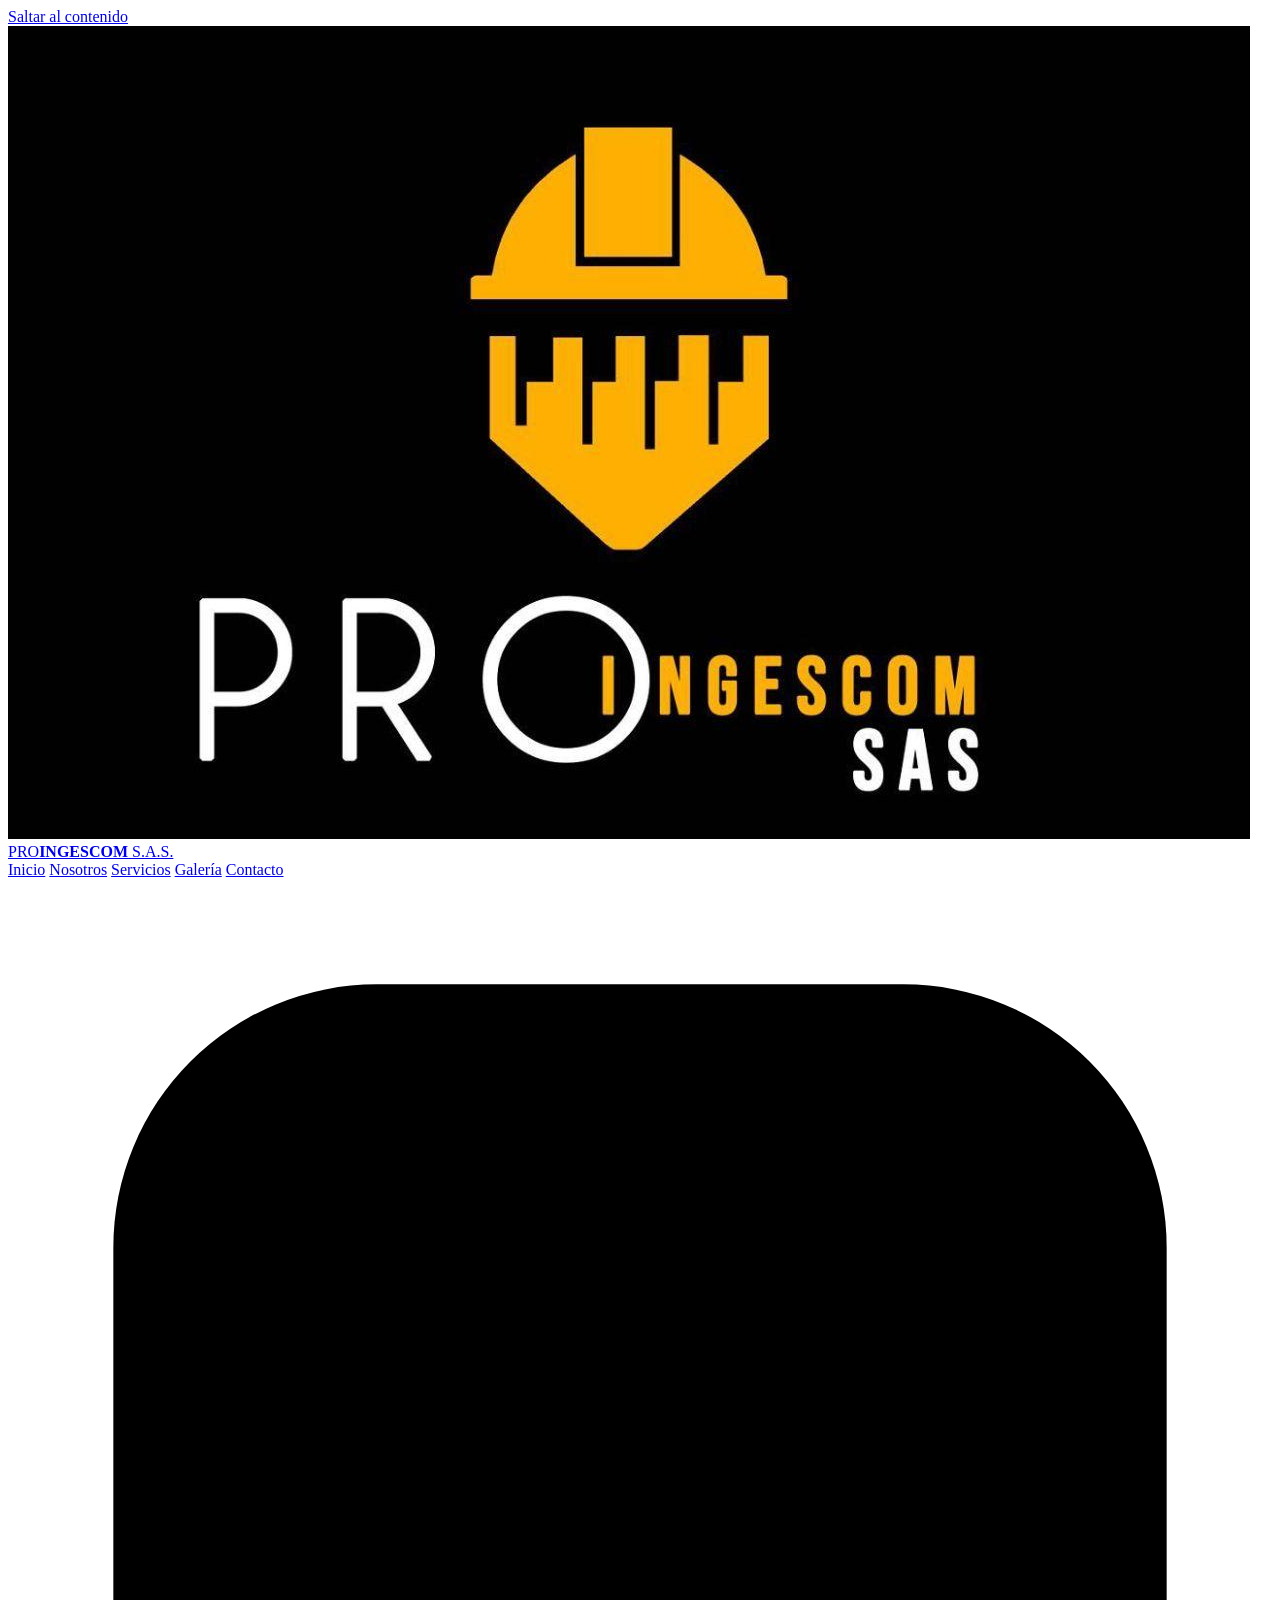
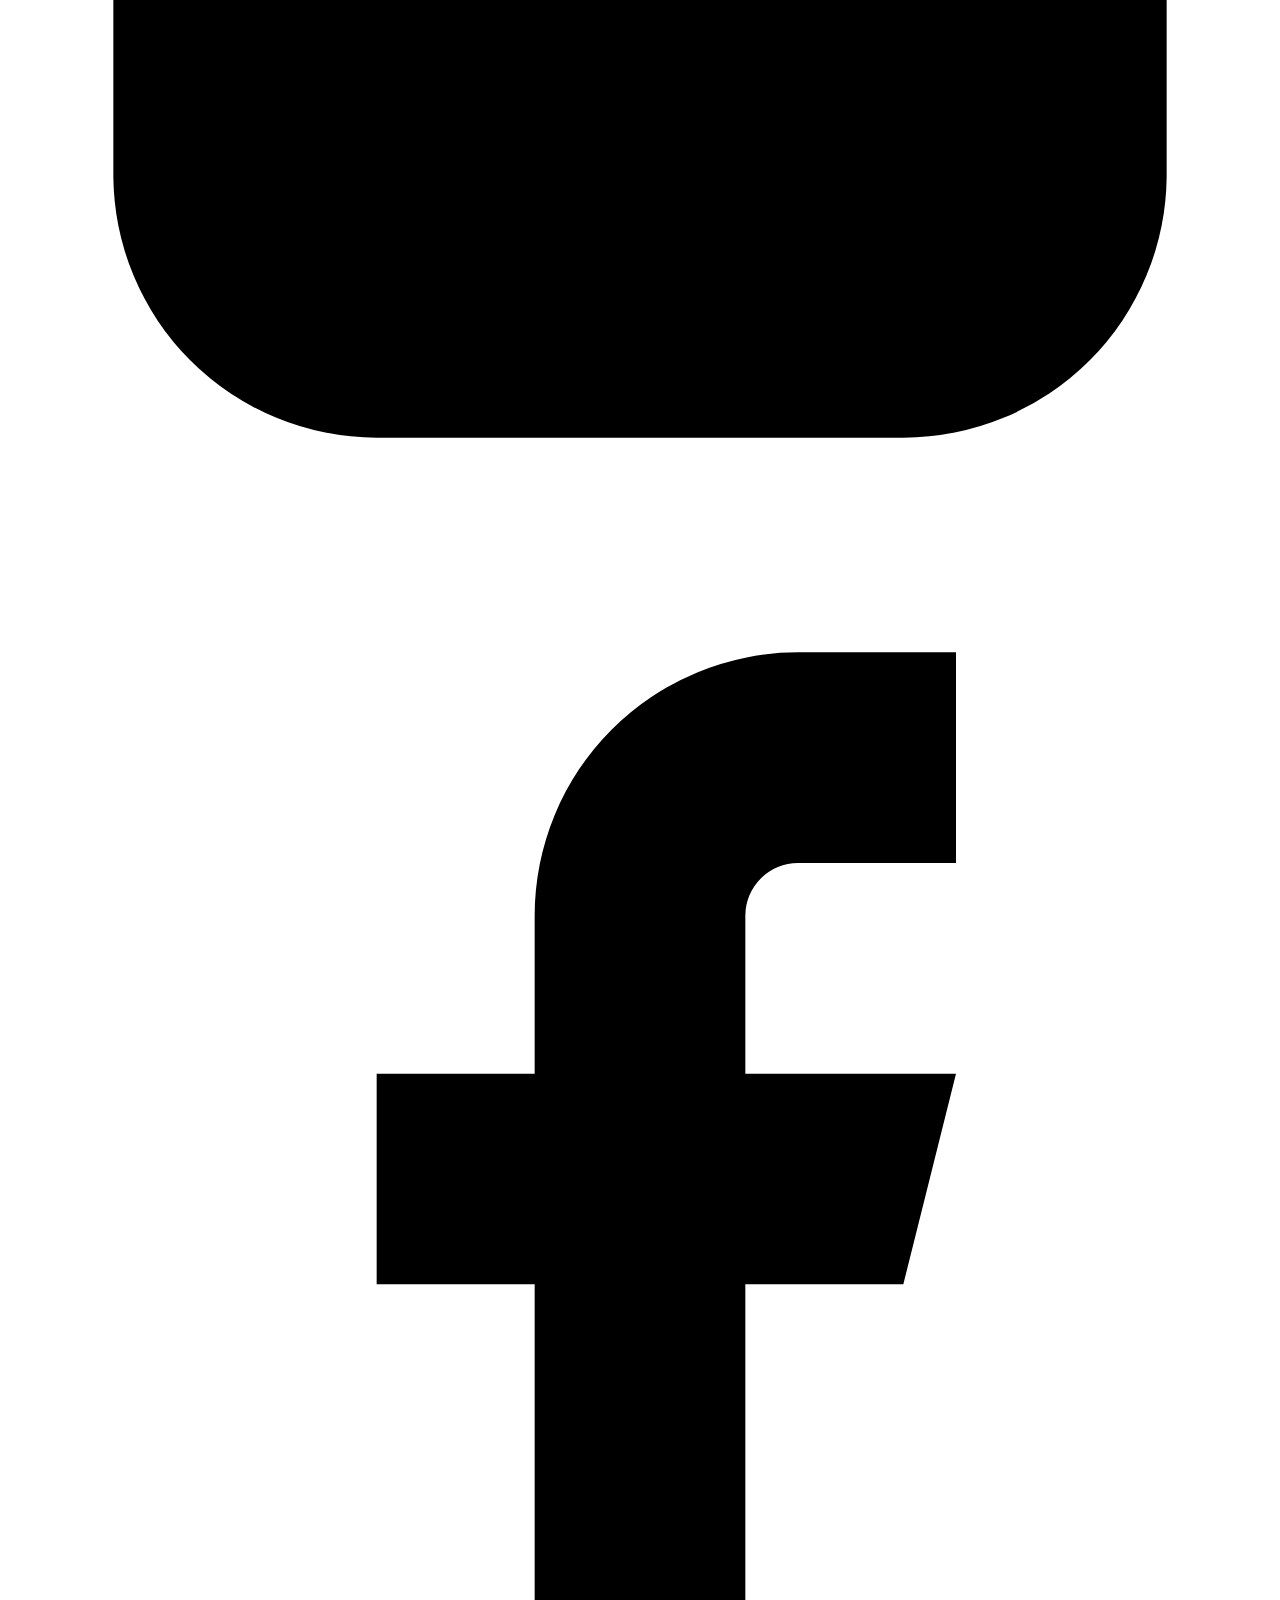
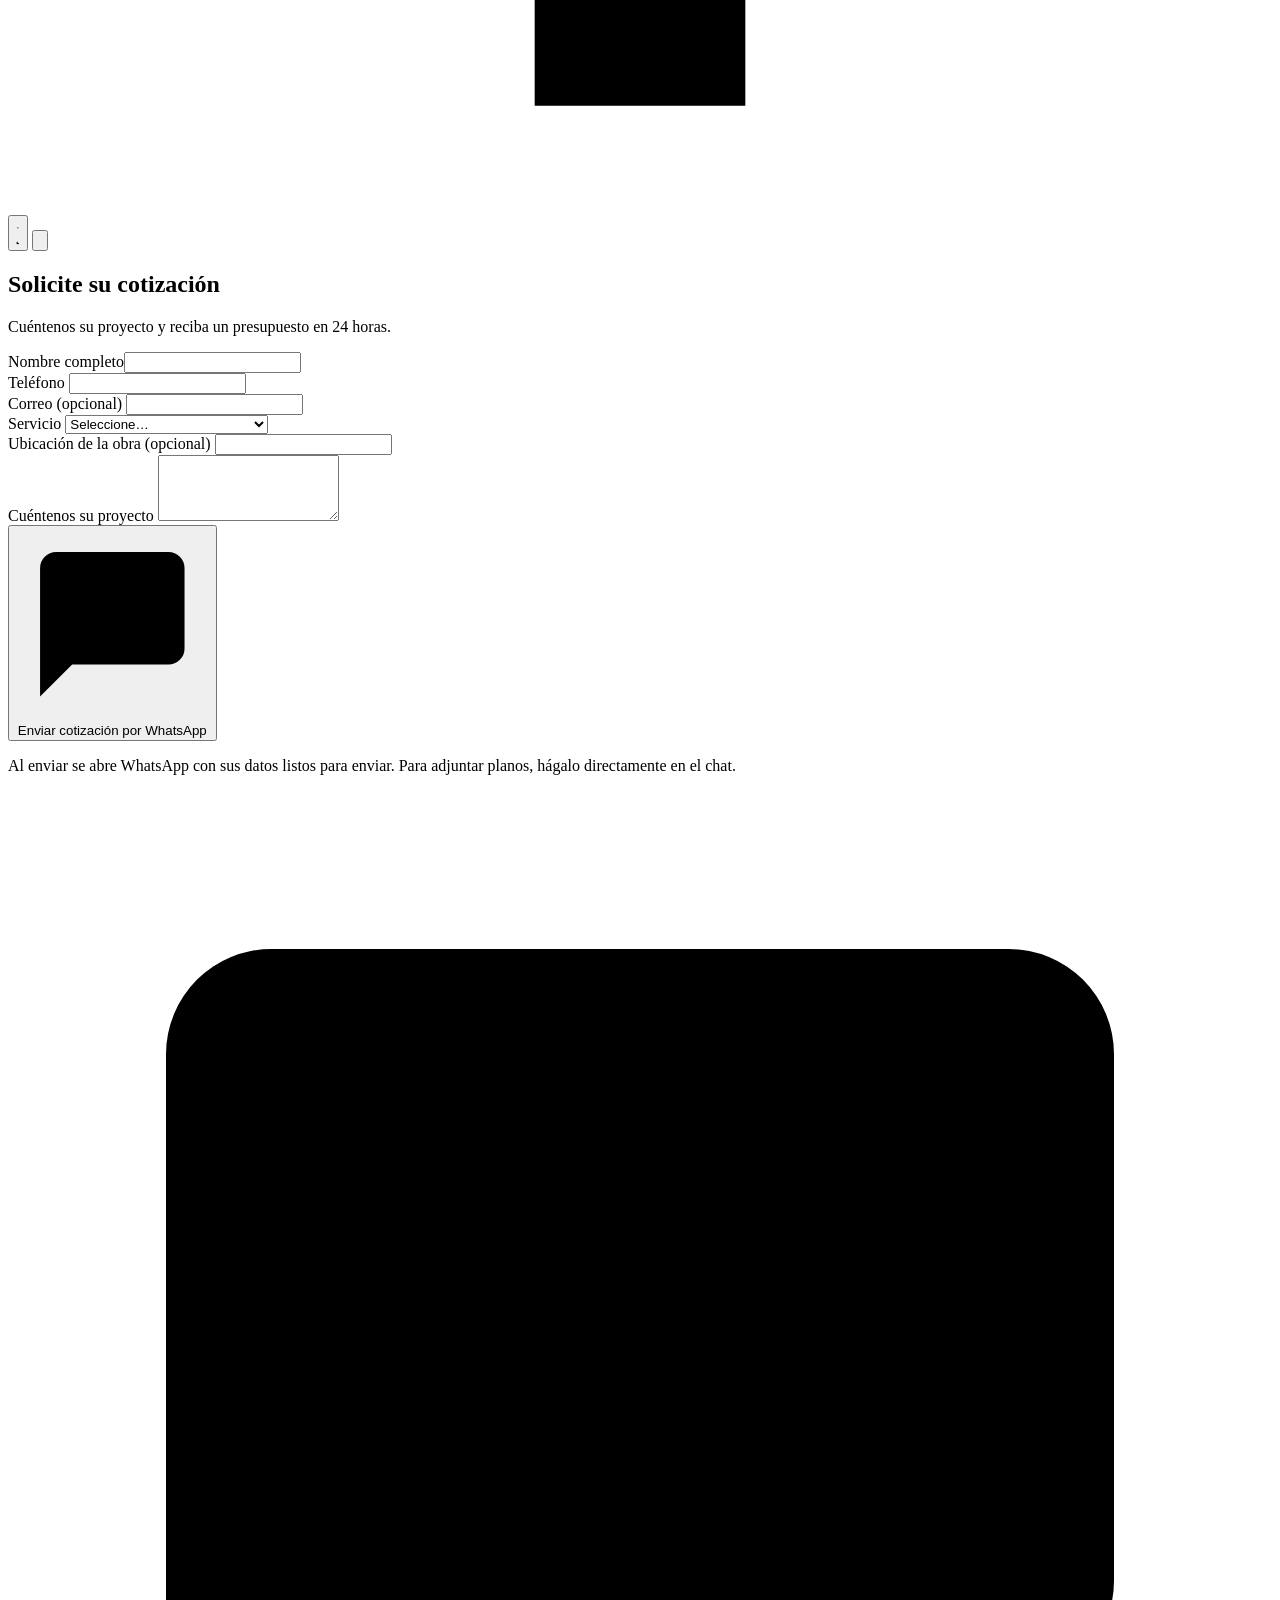
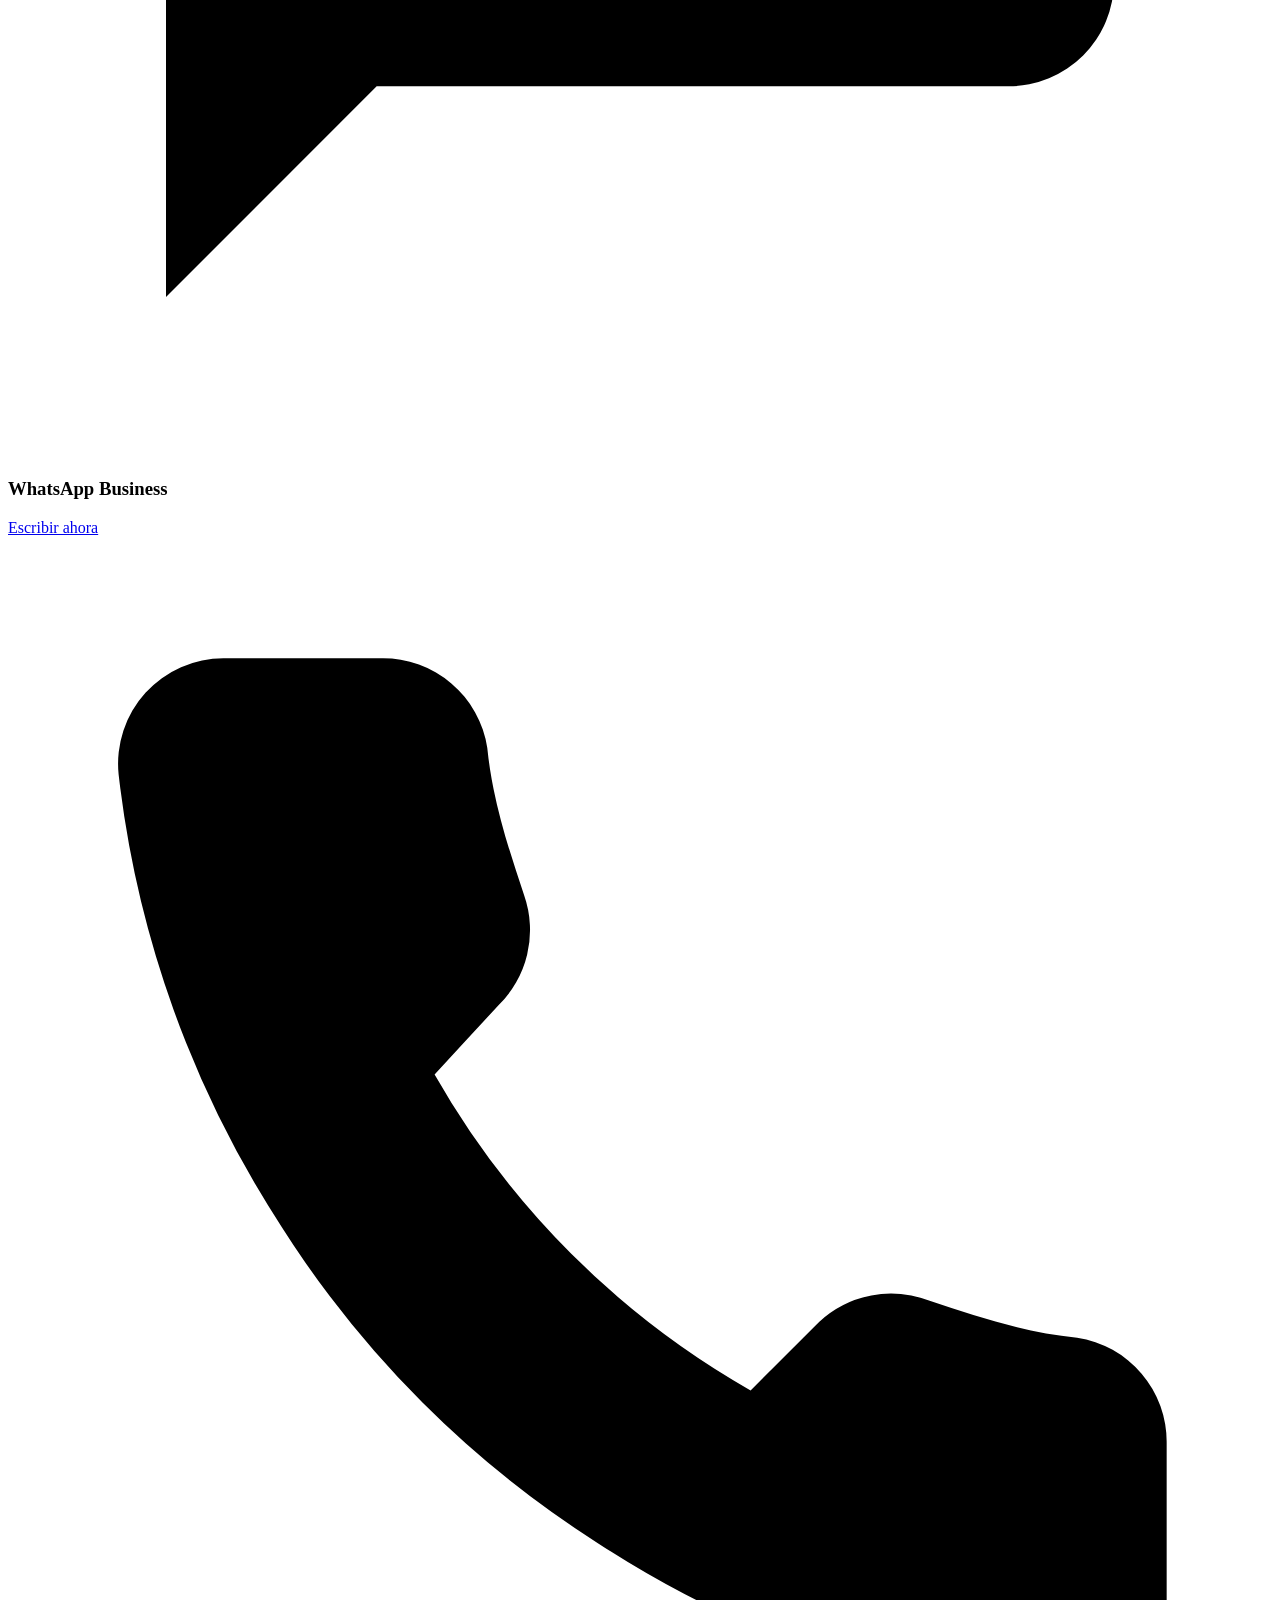
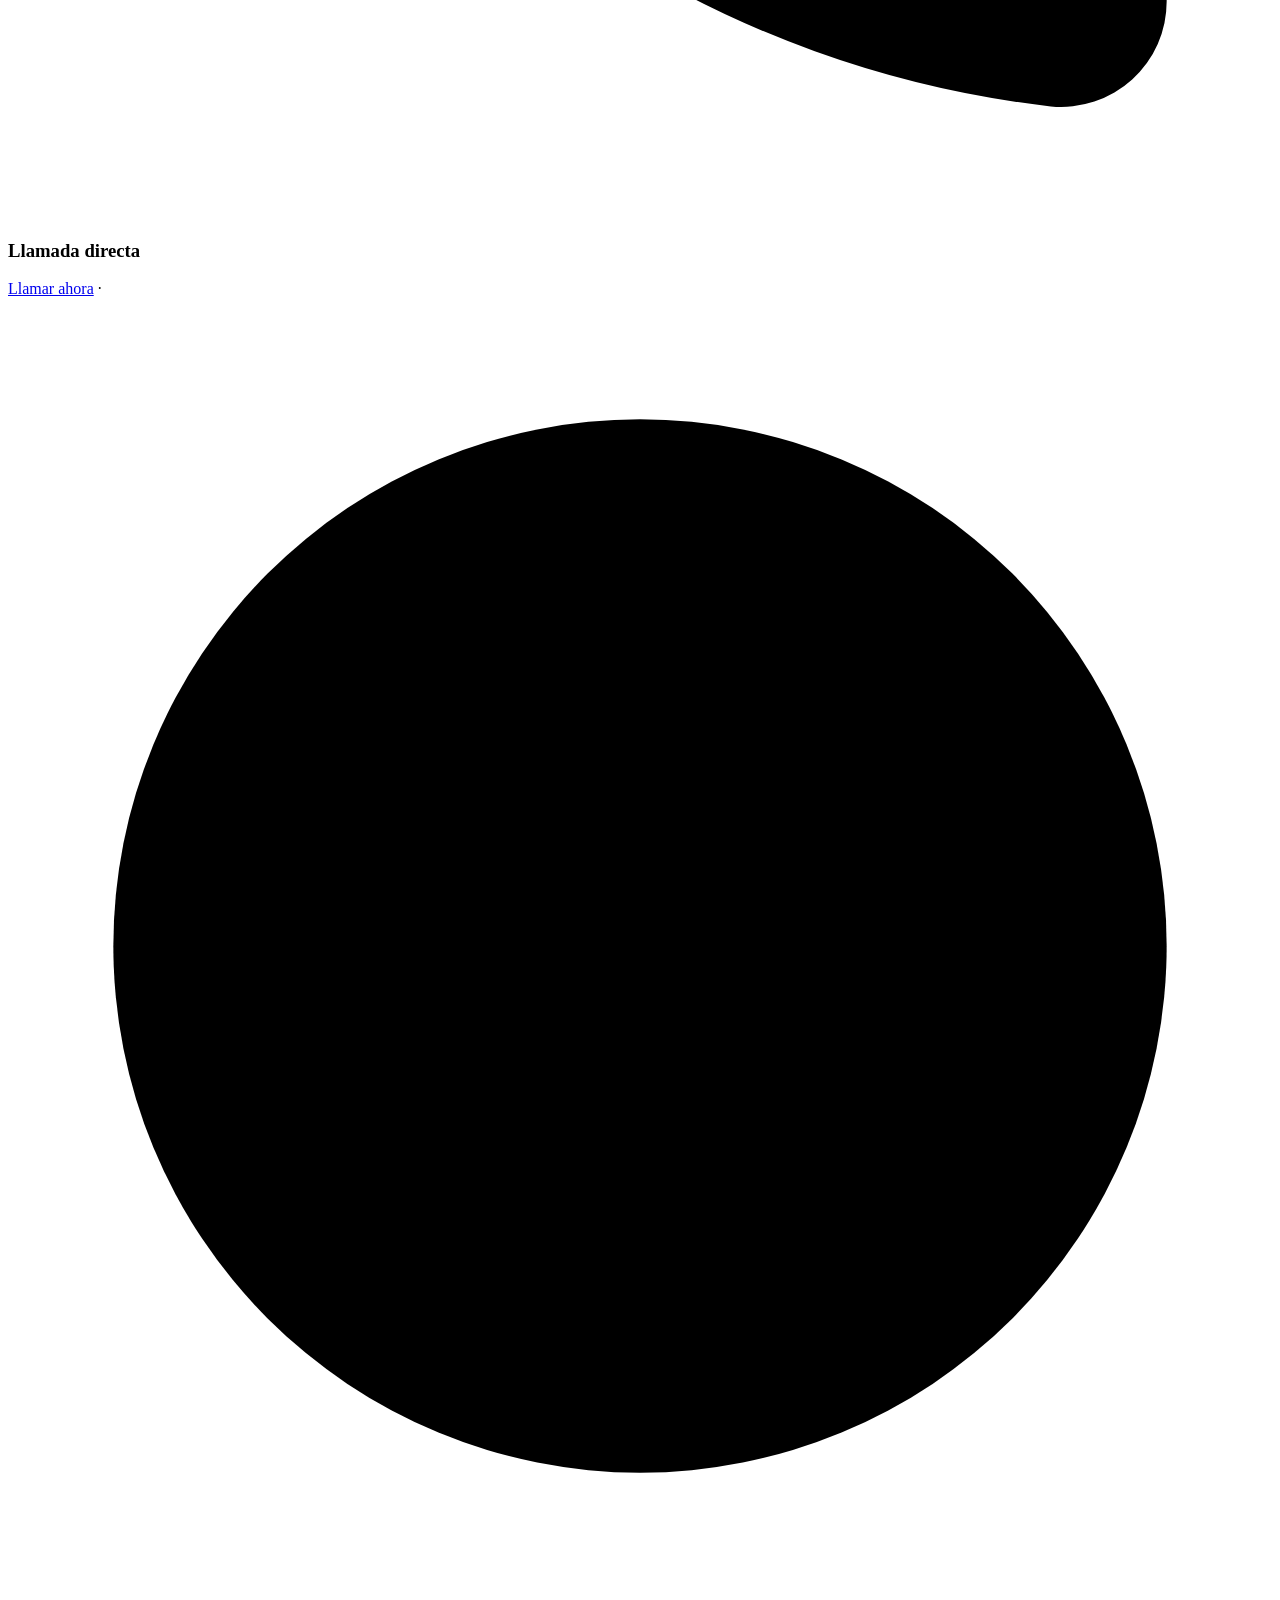
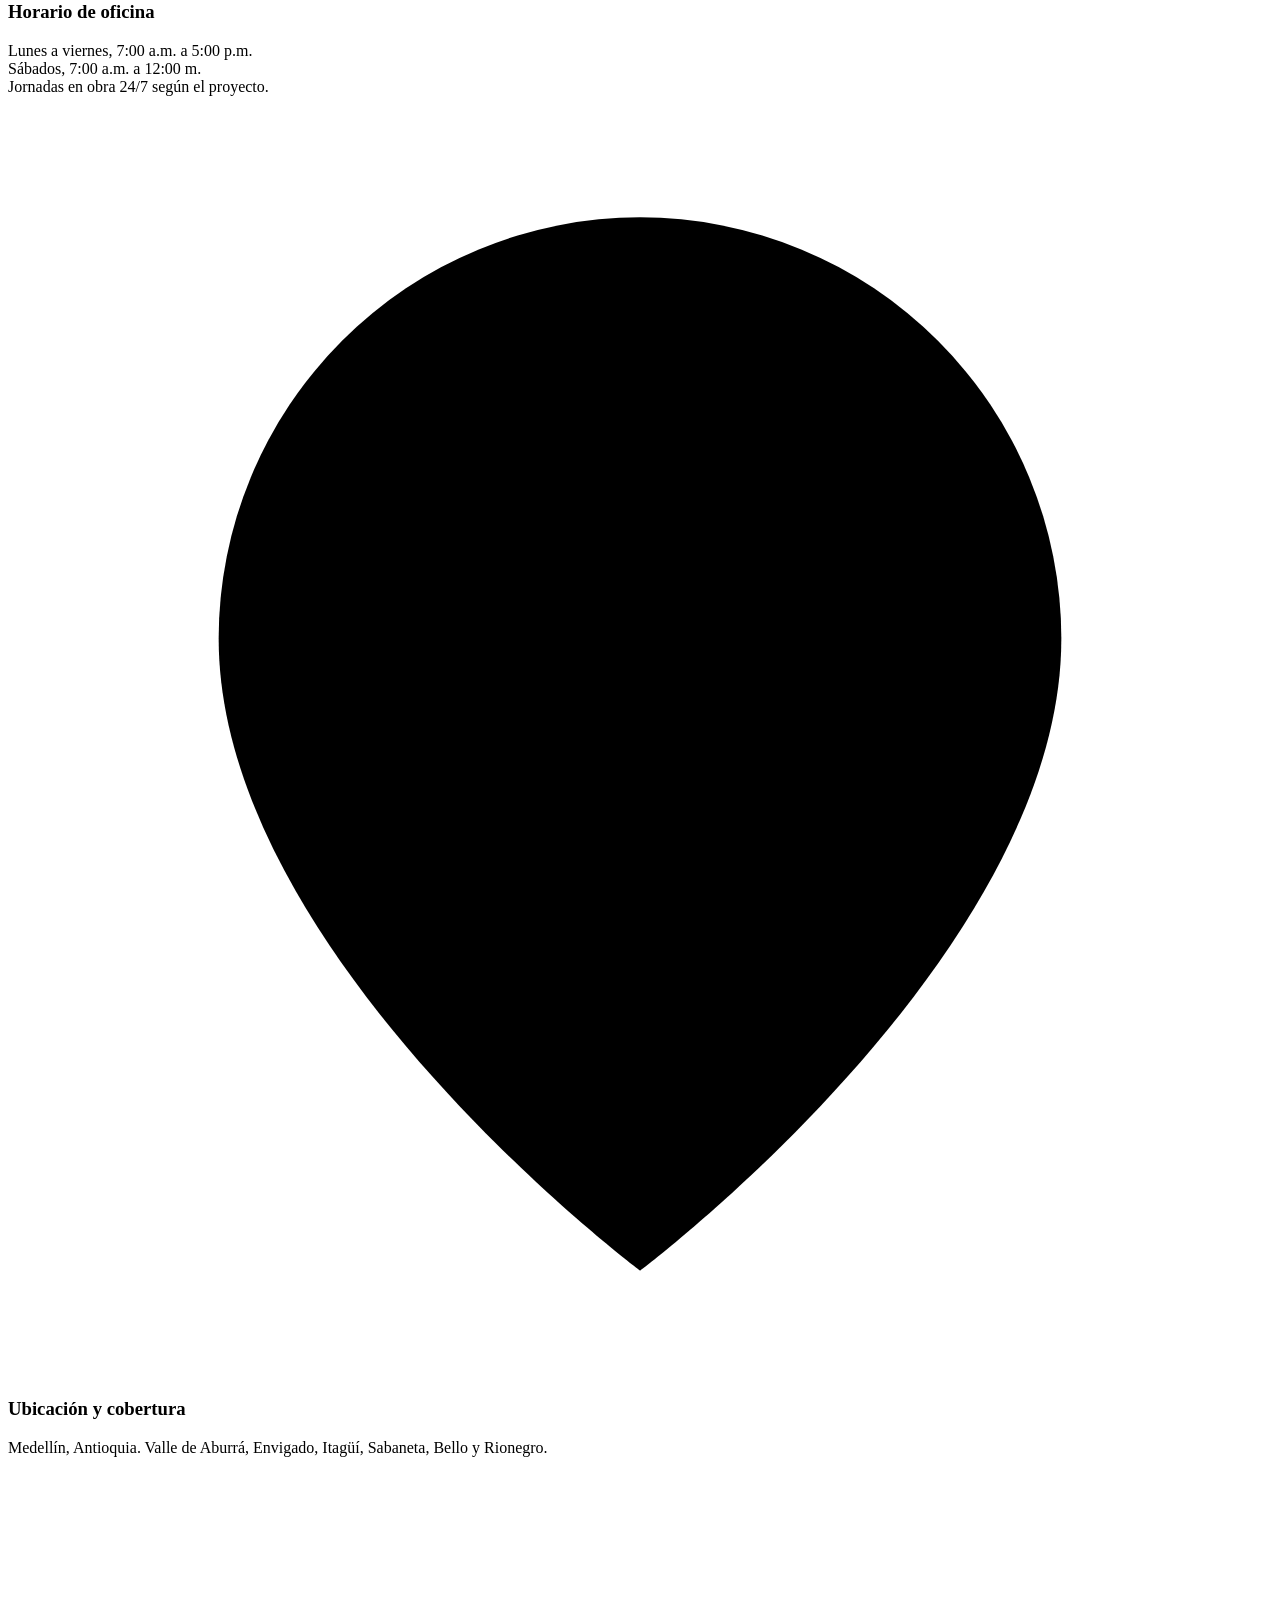
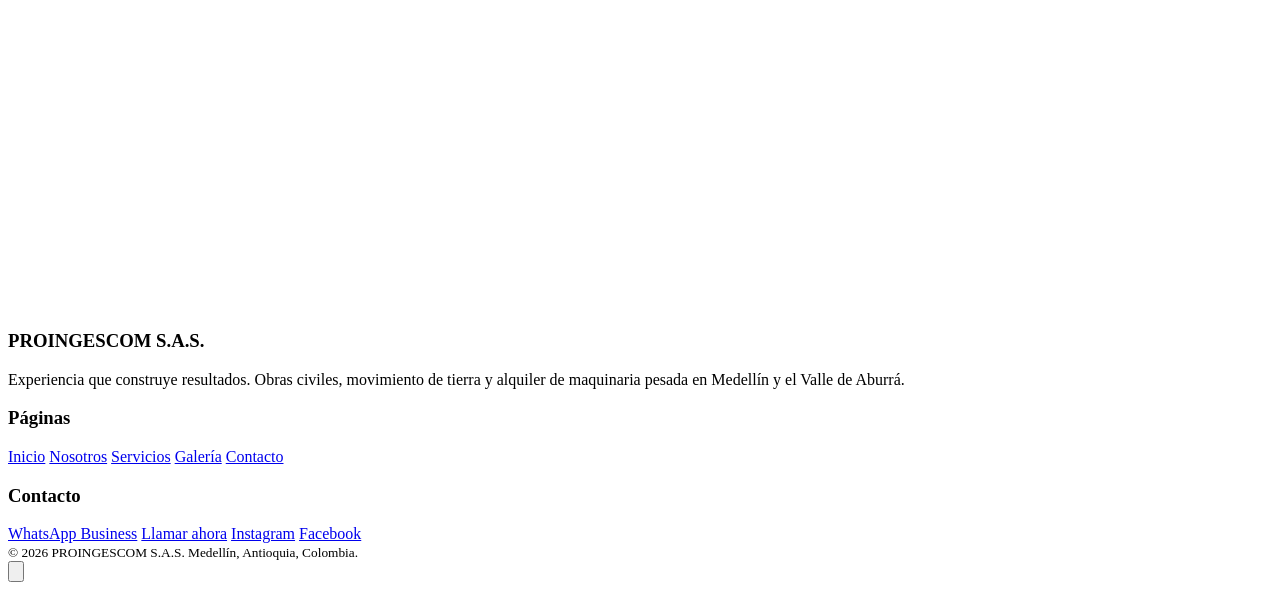
==== contacto.html @ 310b05df "Proyecto final" ====
<!DOCTYPE html>
<html lang="es">
<head>
<meta charset="utf-8">
<meta name="viewport" content="width=device-width,initial-scale=1">
<title>Contacto y cotización | PROINGESCOM S.A.S.</title>
<meta name="description" content="Solicite su cotización en 24 horas o escriba por WhatsApp a PROINGESCOM S.A.S. Cobertura en Medellín, Valle de Aburrá y municipios aledaños.">
<meta property="og:type" content="website"><meta property="og:title" content="Contacto y cotización | PROINGESCOM S.A.S."><meta property="og:description" content="Solicite su cotización en 24 horas o escriba por WhatsApp a PROINGESCOM S.A.S. Cobertura en Medellín, Valle de Aburrá y municipios aledaños."><meta property="og:locale" content="es_CO">
<meta name="theme-color" content="#0F172A">
<link rel="stylesheet" href="css/styles.css">

<script>try{var t=localStorage.getItem("theme")||(matchMedia("(prefers-color-scheme:dark)").matches?"dark":"light");document.documentElement.dataset.theme=t}catch(e){}</script>
</head>
<body>
<a class="sr" href="#main">Saltar al contenido</a>

<header class="hdr">
<div class="wrap">

<a class="brand" href="index.html" aria-label="PROINGESCOM S.A.S. — Inicio"><img src="ASSETS/img/logo.jpeg" alt="" onerror="this.remove()"><span>PRO<b>INGESCOM</b> S.A.S.</span></a>

<nav class="nav" id="nav" aria-label="Principal">
    <a href="index.html">Inicio</a>
    <a href="nosotros.html">Nosotros</a>
    <a href="servicios.html">Servicios</a>
    <a href="galeria.html">Galería</a>
    <a href="contacto.html" aria-current=page>Contacto</a>
</nav>
<div class="acts">
<a class="ib" href="https://www.instagram.com/proingescom/" target="_blank" rel="noopener" aria-label="Instagram de PROINGESCOM"><svg class="i" viewBox="0 0 24 24" aria-hidden="true"><rect x="2" y="2" width="20" height="20" rx="5"/><circle cx="12" cy="12" r="4"/><path d="M17.5 6.5h.01"/></svg></a>
<a class="ib" href="https://www.facebook.com/Proingescom" target="_blank" rel="noopener" aria-label="Facebook de PROINGESCOM"><svg class="i" viewBox="0 0 24 24" aria-hidden="true"><path d="M18 2h-3a5 5 0 0 0-5 5v3H7v4h3v8h4v-8h3l1-4h-4V7a1 1 0 0 1 1-1h3z"/></svg></a>
<button class="ib" id="themeBtn" aria-label="Cambiar tema"><span class="sun"><svg class="i" viewBox="0 0 24 24" aria-hidden="true"><circle cx="12" cy="12" r="4"/><path d="M12 2v2M12 20v2M4.9 4.9l1.4 1.4M17.7 17.7l1.4 1.4M2 12h2M20 12h2M4.9 19.1l1.4-1.4M17.7 6.3l1.4-1.4"/></svg></span>
<span class="moon"><svg class="i" viewBox="0 0 24 24" aria-hidden="true"><path d="M21 12.8A9 9 0 1 1 11.2 3a7 7 0 0 0 9.8 9.8z"/></svg></span></button>

<button class="ib burger" id="burger" aria-expanded="false" aria-controls="nav" aria-label="Abrir menú"><svg class="i" viewBox="0 0 24 24" aria-hidden="true"><path d="M3 6h18M3 12h18M3 18h18"/></svg></button>
</div>
</div>
</header>
<main id="main">
    
    <section class="page-h alt">
        <div class="wrap">
            <h1>Solicite su cotización</h1>
            <p class="mute">Cuéntenos su proyecto y reciba un presupuesto en 24 horas.</p>
        </div>
    </section>
    <div class="hz"></div>

<section class="sec">
    <div class="wrap split" style="align-items:start">
<form id="quote" novalidate class="rv"><div>
    <label for="nombre">Nombre completo</label><input id="nombre" autocomplete="name"><div class="err" id="e-nombre"></div>

</div>
<div><label for="tel">Teléfono</label>
    <input id="tel" type="tel" autocomplete="tel">
    <div class="err" id="e-tel"></div>
</div>
<div>
    <label for="email">Correo (opcional)</label>
    <input id="email" type="email" autocomplete="email">
</div>
<div>
    <label for="serv">Servicio</label>
    <select id="serv"><option value="">Seleccione…</option><option>Construcción de obras civiles</option>
        <option>Movimiento de tierra</option>
        <option>Alquiler de maquinaria pesada</option>
    </select><div class="err" id="e-serv"></div>
</div>

<div><label for="ubic">Ubicación de la obra (opcional)</label>
    <input id="ubic"></div>
<div><label for="msg">Cuéntenos su proyecto</label>
    <textarea id="msg" rows="4"></textarea><div class="err" id="e-msg"></div></div>
<button class="btn" type="submit"><svg class="i" viewBox="0 0 24 24" aria-hidden="true"><path d="M21 15a2 2 0 0 1-2 2H7l-4 4V5a2 2 0 0 1 2-2h14a2 2 0 0 1 2 2z"/></svg> Enviar cotización por WhatsApp</button>
<p class="fm">Al enviar se abre WhatsApp con sus datos listos para enviar. Para adjuntar planos, hágalo directamente en el chat.</p></form>
<div class="info rv">
<div class="card"><svg class="i" viewBox="0 0 24 24" aria-hidden="true"><path d="M21 15a2 2 0 0 1-2 2H7l-4 4V5a2 2 0 0 1 2-2h14a2 2 0 0 1 2 2z"/></svg><div>
    <h3>WhatsApp Business</h3>
    <p><a href="https://wa.me/573205074383?text=Escribenos" data-wa="Hola PROINGESCOM, quisiera cotizar un proyecto.">Escribir ahora</a></p>
</div>
</div>

<div class="card"><svg class="i" viewBox="0 0 24 24" aria-hidden="true"><path d="M22 16.9v3a2 2 0 0 1-2.2 2 19.8 19.8 0 0 1-8.6-3.1 19.5 19.5 0 0 1-6-6A19.8 19.8 0 0 1 2.1 4.2 2 2 0 0 1 4.1 2h3a2 2 0 0 1 2 1.7c.1 1 .4 1.9.7 2.8a2 2 0 0 1-.5 2.1L8.1 9.9a16 16 0 0 0 6 6l1.3-1.3a2 2 0 0 1 2.1-.4c.9.3 1.8.6 2.8.7a2 2 0 0 1 1.7 2z"/></svg><div>
    <h3>Llamada directa</h3>
    <p><a href="tel:+573205074383" data-tel>Llamar ahora</a> · <span></span></p>
</div></div>

<div class="card"><svg class="i" viewBox="0 0 24 24" aria-hidden="true"><circle cx="12" cy="12" r="10"/><path d="M12 6v6l4 2"/></svg><div>
    <h3>Horario de oficina</h3>
    <p>Lunes a viernes, 7:00 a.m. a 5:00 p.m.
    <br>Sábados, 7:00 a.m. a 12:00 m.<br>Jornadas en obra 24/7 según el proyecto.</p>
</div></div>

<div class="card"><svg class="i" viewBox="0 0 24 24" aria-hidden="true"><path d="M20 10c0 6-8 12-8 12S4 16 4 10a8 8 0 0 1 16 0z"/><circle cx="12" cy="10" r="3"/></svg><div>
    <h3>Ubicación y cobertura</h3>
    <p>Medellín, Antioquia. Valle de Aburrá, Envigado, Itagüí, Sabaneta, Bello y Rionegro.
    <br>
    <span><iframe src="https://www.google.com/maps/embed?pb=!1m18!1m12!1m3!1d3966.8479343245117!2d-75.62577202590428!3d6.151114327380563!2m3!1f0!2f0!3f0!3m2!1i1024!2i768!4f13.1!3m3!1m2!1s0x8e46816a4af9166f%3A0x36bdf0eee0b40f80!2s77%20Towers!5e0!3m2!1sen!2sco!4v1794176116563!5m2!1sen!2sco" width="600" height="450" style="border:0;" allowfullscreen="" loading="lazy" referrerpolicy="strict-origin-when-cross-origin"></iframe>
    </span>
</p>
</div></div>
</div></div>
</section>

</main>

<footer class="ft">
    <div class="wrap"><div class="g"><div>
        <h3>PROINGESCOM S.A.S.</h3>
        <p>Experiencia que construye resultados. Obras civiles, movimiento de tierra y alquiler de maquinaria pesada en Medellín y el Valle de Aburrá.</p>
    </div>

<div>
    <h3>Páginas</h3>
    <a href="index.html">Inicio</a>
    <a href="nosotros.html">Nosotros</a>
    <a href="servicios.html">Servicios</a>
    <a href="galeria.html">Galería</a>
    <a href="contacto.html">Contacto</a>
</div>
<div>
    <h3>Contacto</h3>
    <a href="https://wa.me/573205074383?text=Escribenos" data-wa="Hola PROINGESCOM, quisiera cotizar un proyecto.">WhatsApp Business</a>
    <a href="tel:+573205074383" data-tel>Llamar ahora</a>
    <a href="https://www.instagram.com/proingescom/" target="_blank" rel="noopener">Instagram</a>
    <a href="https://www.facebook.com/Proingescom" target="_blank" rel="noopener">Facebook</a>
</div></div>
<small>© <span id="yr">2026</span> PROINGESCOM S.A.S. Medellín, Antioquia, Colombia.</small></div>
</footer>

<div class="fab">
<div class="fm2" id="fabMenu" hidden>
    <button type="button" id="openFaq"><svg class="i" viewBox="0 0 24 24" aria-hidden="true"><circle cx="12" cy="12" r="10"/><path d="M9.1 9a3 3 0 0 1 5.8 1c0 2-3 3-3 3M12 17h.01"/></svg> Preguntas frecuentes</button>
    <a href="https://wa.me/573205074383?text=Escribenos" data-wa="Hola PROINGESCOM, necesito asesoría para mi proyecto."><svg class="i" viewBox="0 0 24 24" aria-hidden="true"><path d="M21 15a2 2 0 0 1-2 2H7l-4 4V5a2 2 0 0 1 2-2h14a2 2 0 0 1 2 2z"/></svg> Asesoría por WhatsApp</a>
</div>

<button class="fb" id="fabBtn" aria-expanded="false" aria-controls="fabMenu" aria-label="Ayuda y asesoría"><svg class="i" viewBox="0 0 24 24" aria-hidden="true"><path d="M21 15a2 2 0 0 1-2 2H7l-4 4V5a2 2 0 0 1 2-2h14a2 2 0 0 1 2 2z"/></svg></button>
</div>
<aside class="panel" id="faqPanel" role="dialog" aria-label="Preguntas frecuentes" hidden>
    
<header>
<h3>Preguntas frecuentes</h3>
<button class="ib" id="closeFaq" aria-label="Cerrar"><svg class="i" viewBox="0 0 24 24" aria-hidden="true"><path d="M18 6 6 18M6 6l12 12"/></svg></button>
</header>

<details><summary>¿Tienen maquinaria propia disponible para entrega inmediata?</summary>
    <p>Contamos con retroexcavadoras de oruga y de ruedas, vibrocompactadores y camiones volqueta con operadores certificados. La disponibilidad exacta de cada equipo se confirma al cotizar. 
        
    <span>
        <ul>
            <li>Dos volquetas</li>
            <li>Dos retroexcabadoras de oruga</li>
            <li>Dos vibrocompactadoras</li>
        </ul>
    </span>

</p></details><details><summary>¿Cuál es el estado de los equipos?</summary>
    <p>Aplicamos protocolos estrictos de mantenimiento preventivo para evitar retrasos por fallas mecánicas en la obra.</p>
</details><details><summary>¿El personal cuenta con certificaciones y SG-SST?</summary>
    <p>La seguridad de los trabajadores (SST) es parte de nuestra misión y el personal en obra trabaja con casco y chaleco de seguridad. Solicite los soportes y certificaciones vigentes con su cotización. 
        <span>
            <ul>
            <li>Sistema de Gestión de Seguridad y Salud en el Trabajo</li>
            <li>Cumplimiento de la Norma NSR-10 </li>
            <li>Certificaciones de Personal Operativo</li>
        </ul>
        </span>

    </p></details><details><summary>¿Cuánto cuesta el metro cúbico excavado o la hora de alquiler?</summary>
        <p>Cada cotización es personalizada según el volumen de obra o la tarifa por hora. Respondemos con presupuesto en 24 horas.</p>

    </details><details><summary>¿Qué obras han terminado?</summary>
        <p>Puede ver el portafolio fotográfico en la sección Galería. Si necesita referencias de obras similares a la suya, pídalas por WhatsApp.</p>
    </details><details><summary>¿En qué zonas trabajan y cuál es el horario?</summary>

        <p>Cubrimos el Valle de Aburrá y municipios aledaños: Envigado, Itagüí, Sabaneta, Bello y Rionegro. Oficina: lunes a viernes de 7:00 a.m. a 5:00 p.m. y sábados de 7:00 a.m. a 12:00 m. Las jornadas en obra se adaptan 24/7 a cada proyecto.</p>
</details>
</aside>

<div class="toast" id="toast" role="status" hidden></div>
<script src="js/main.js" defer></script>
</body>
</html>
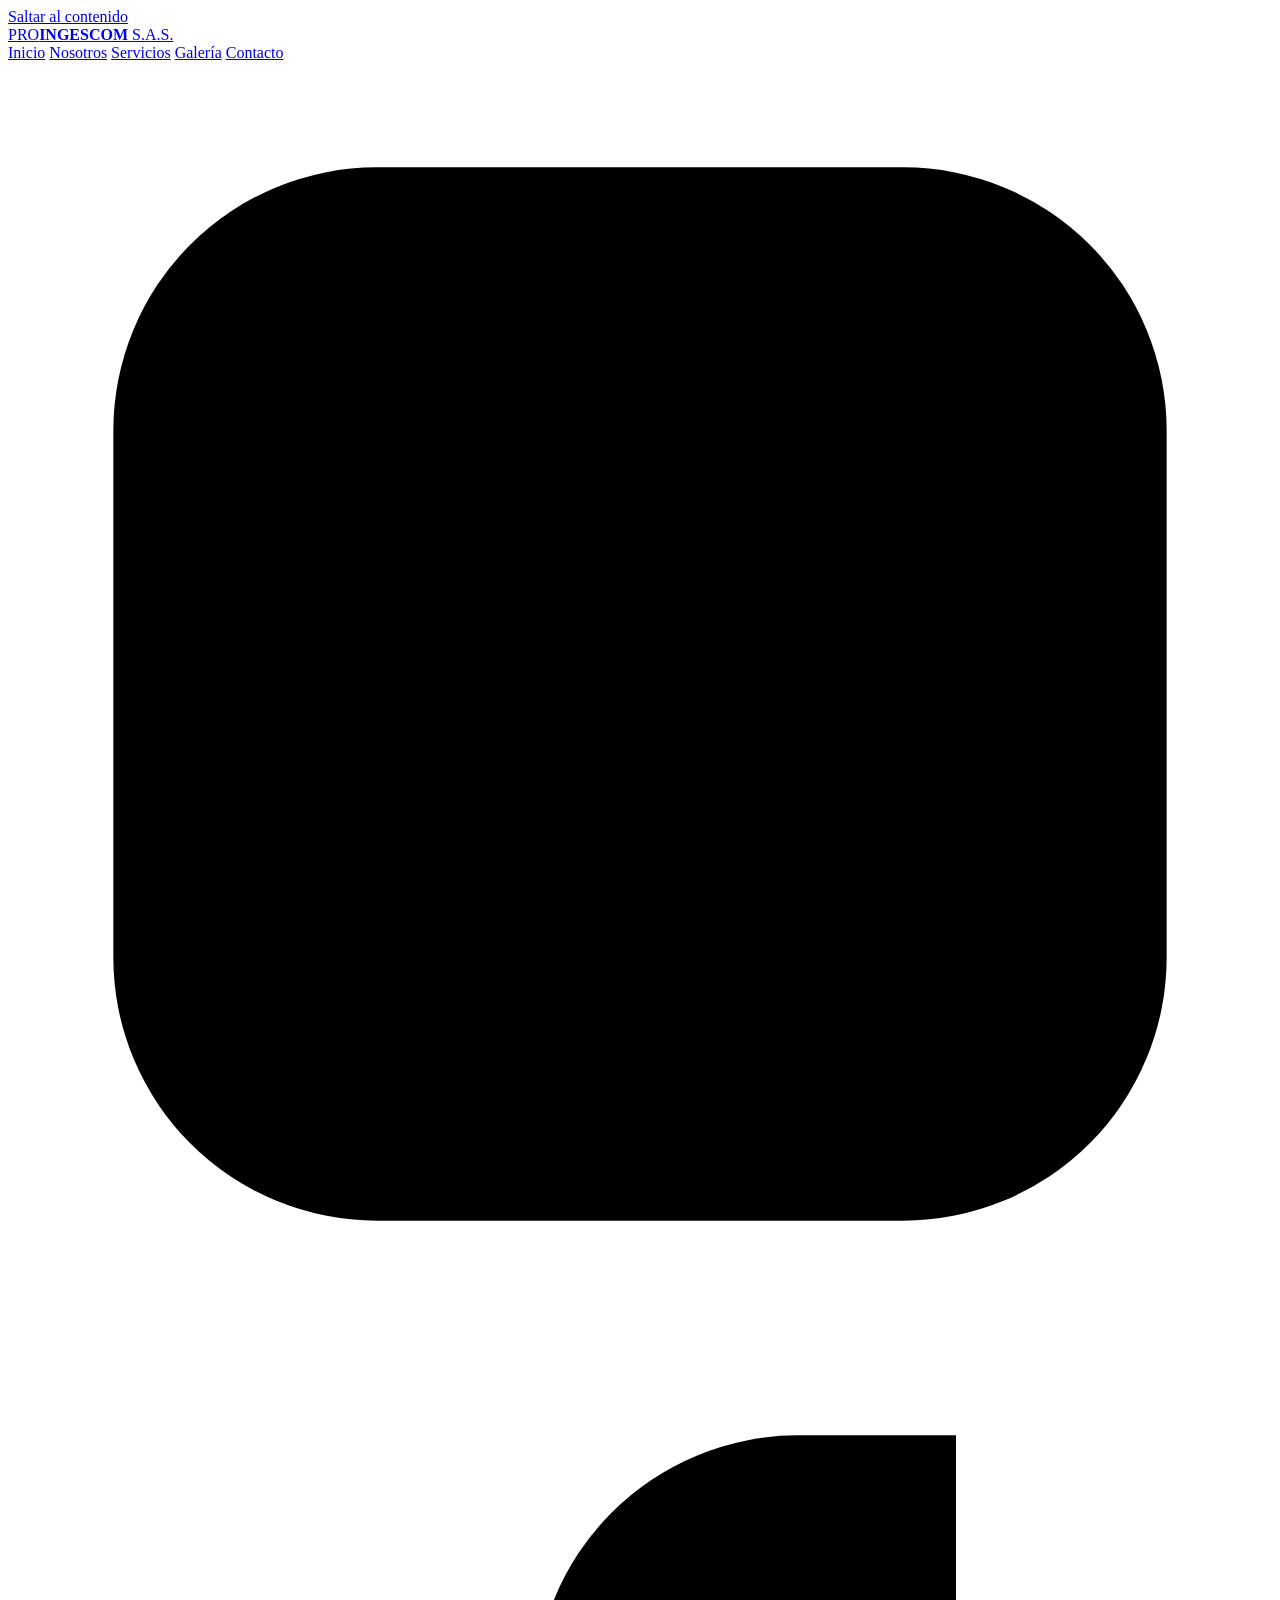
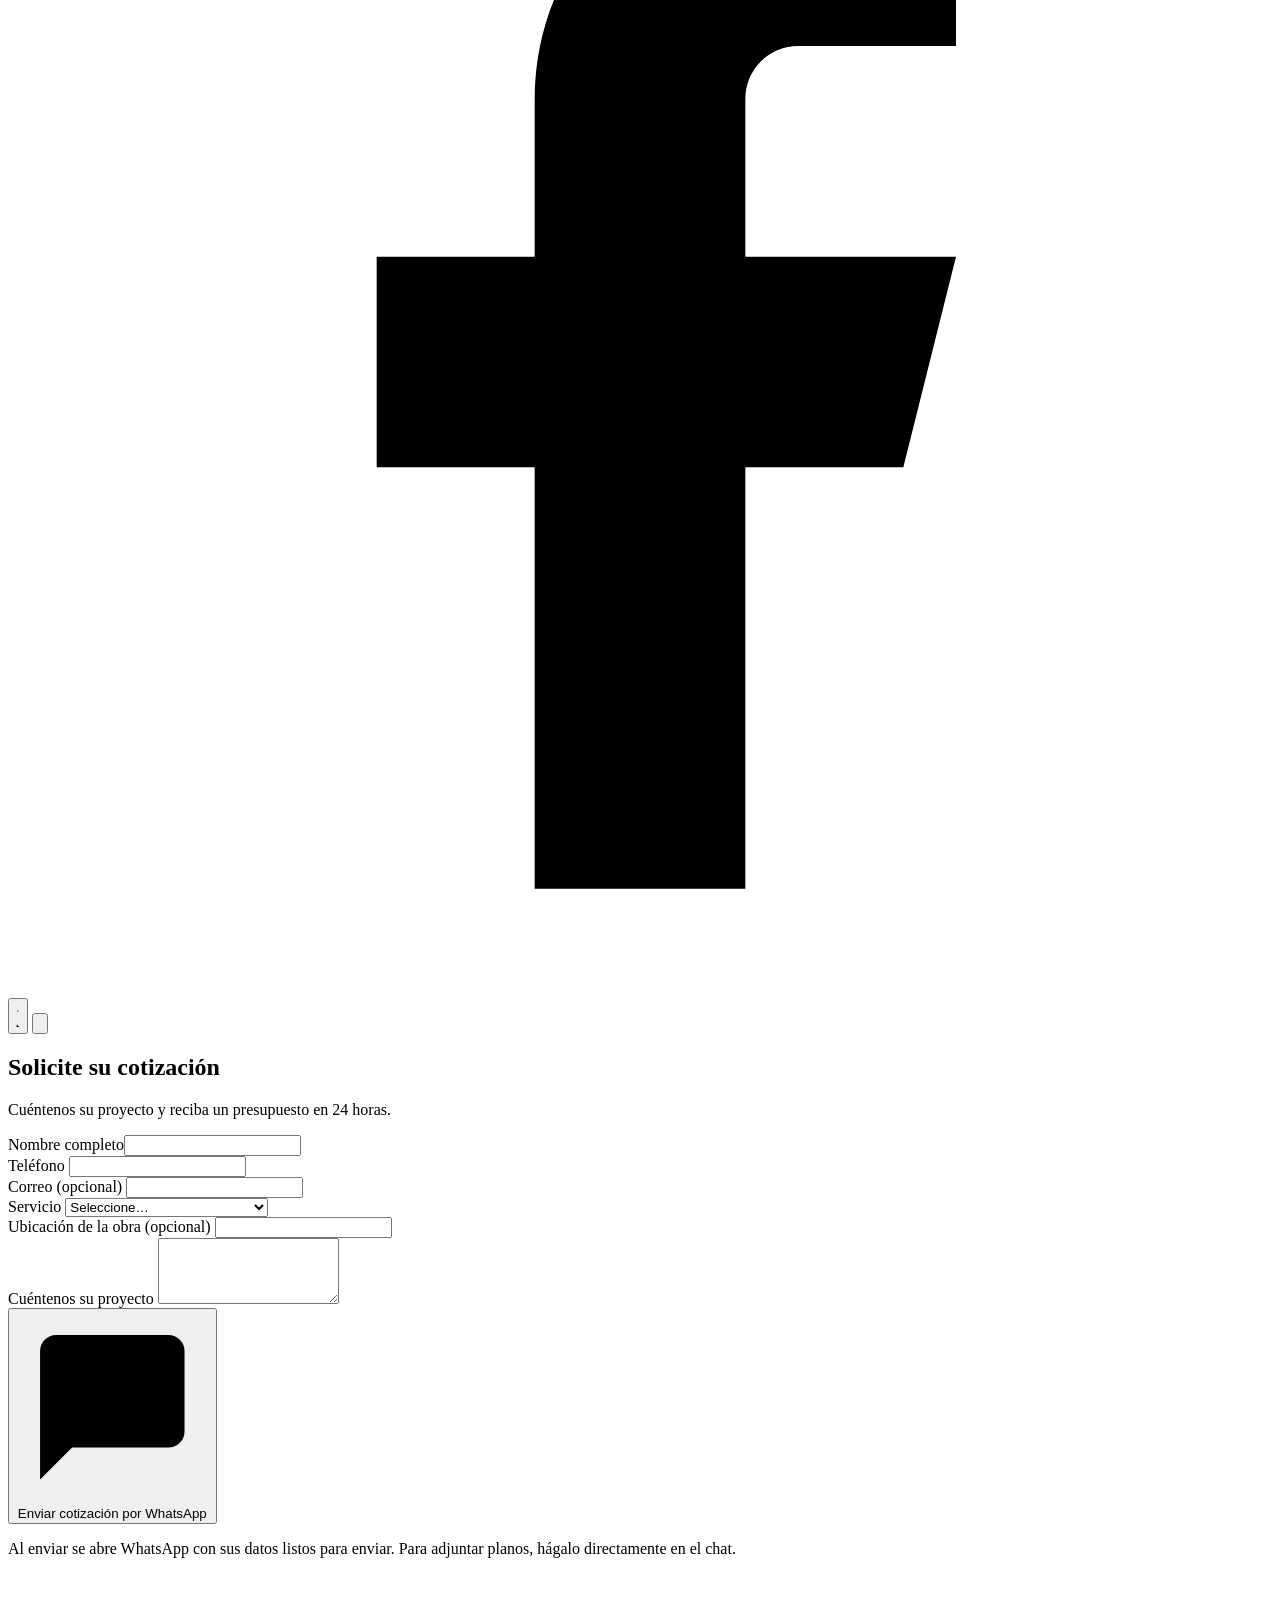
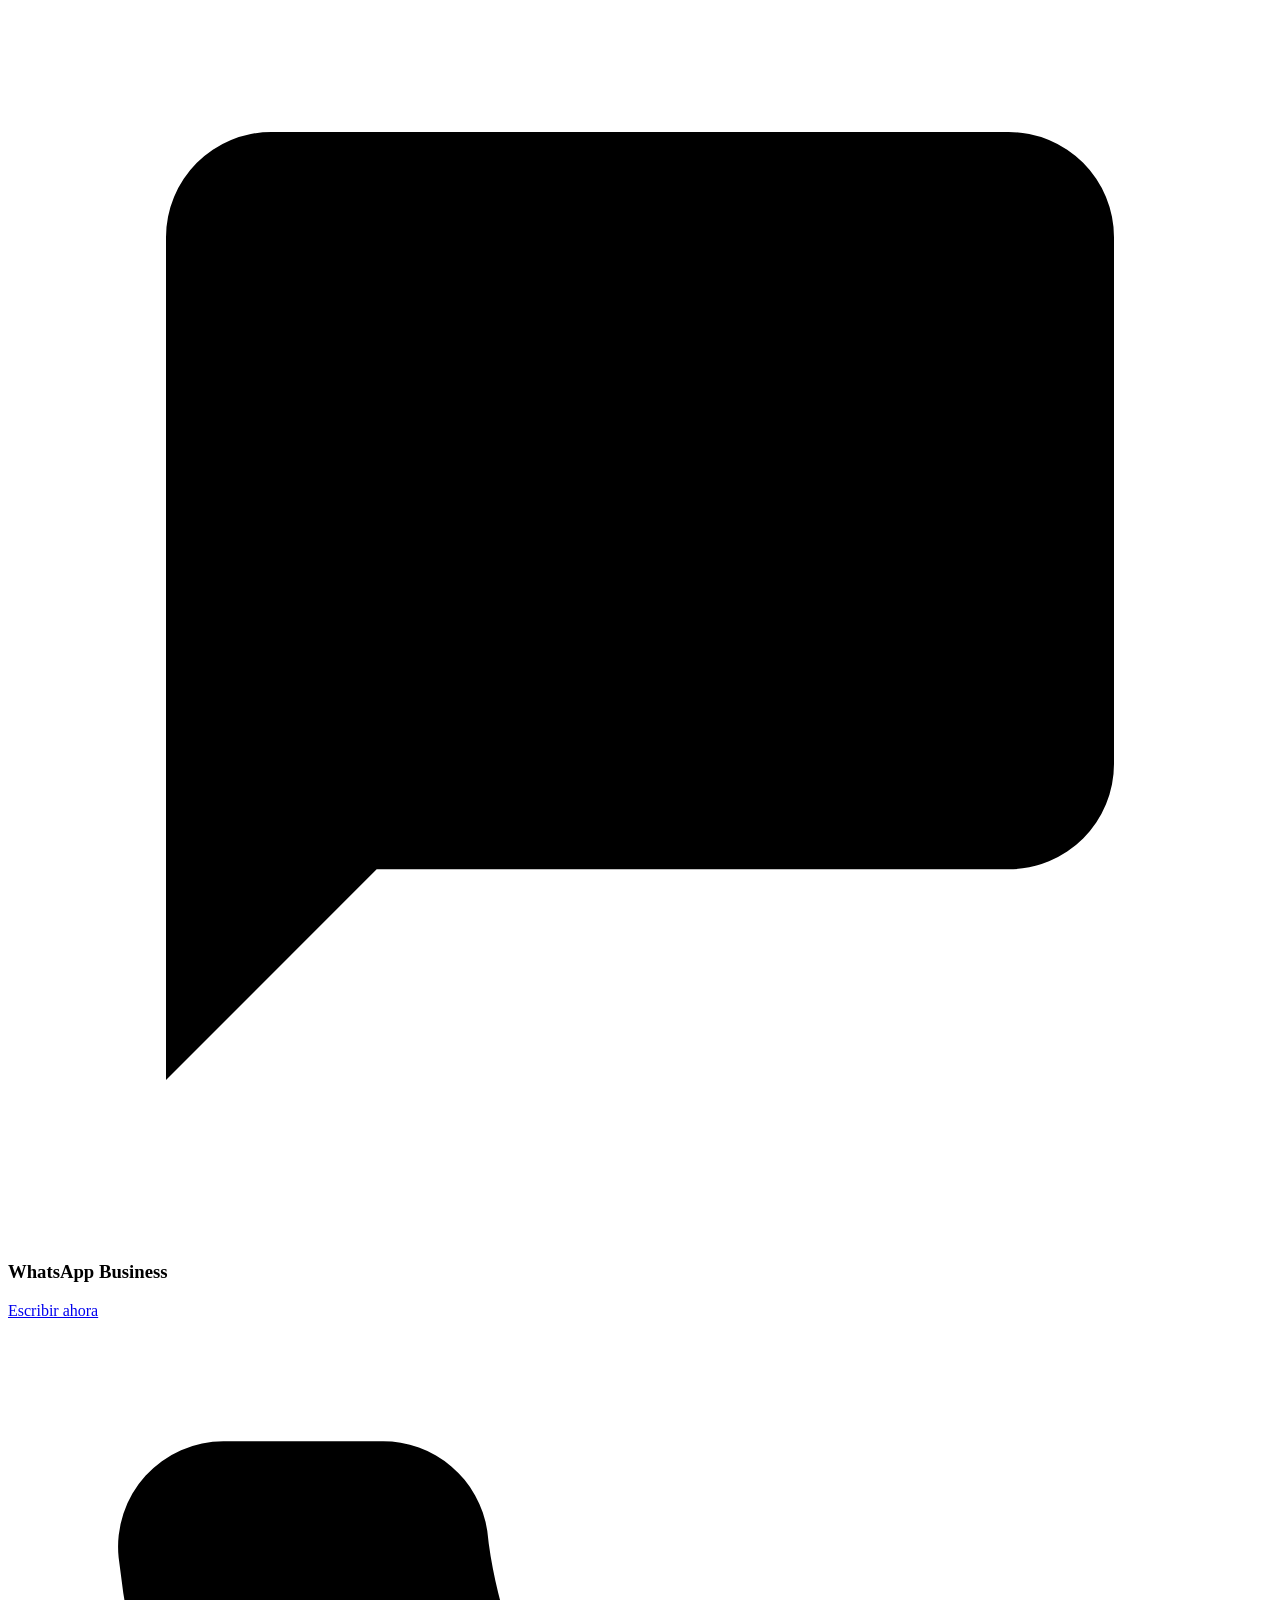
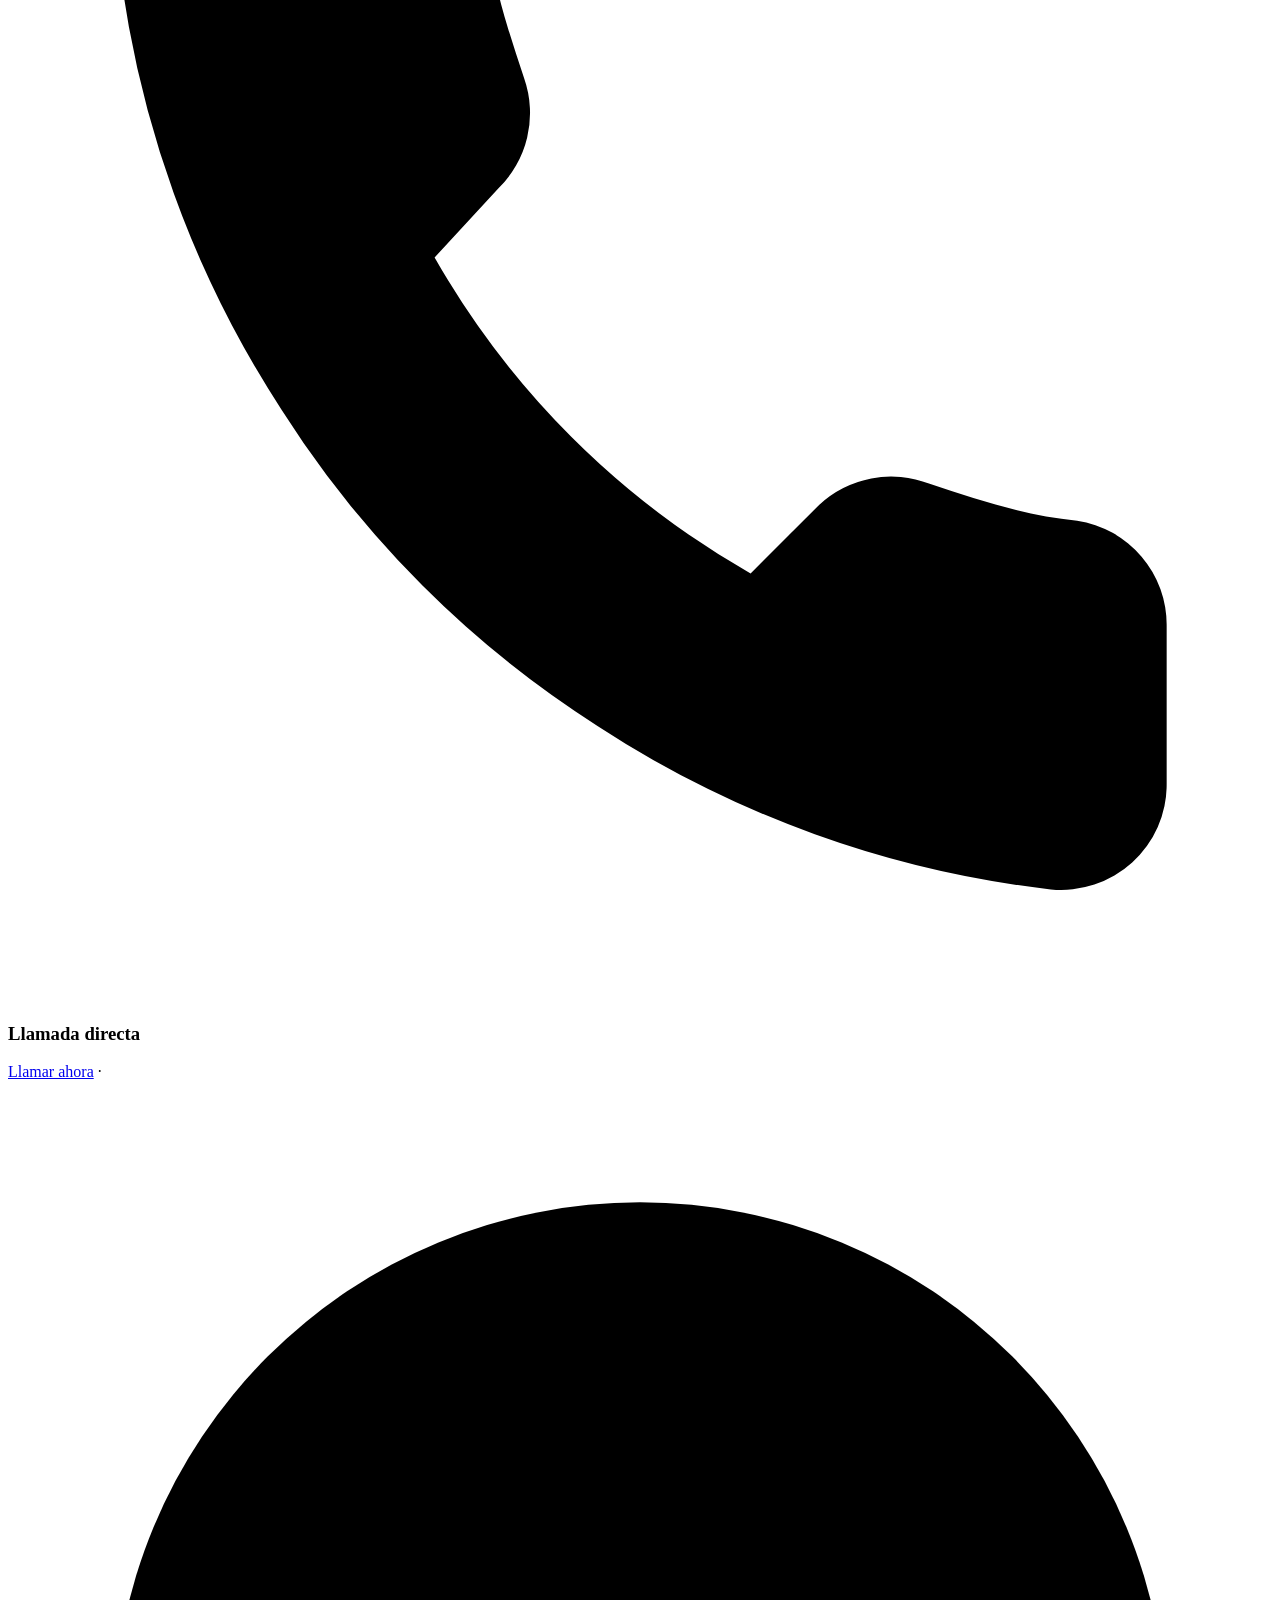
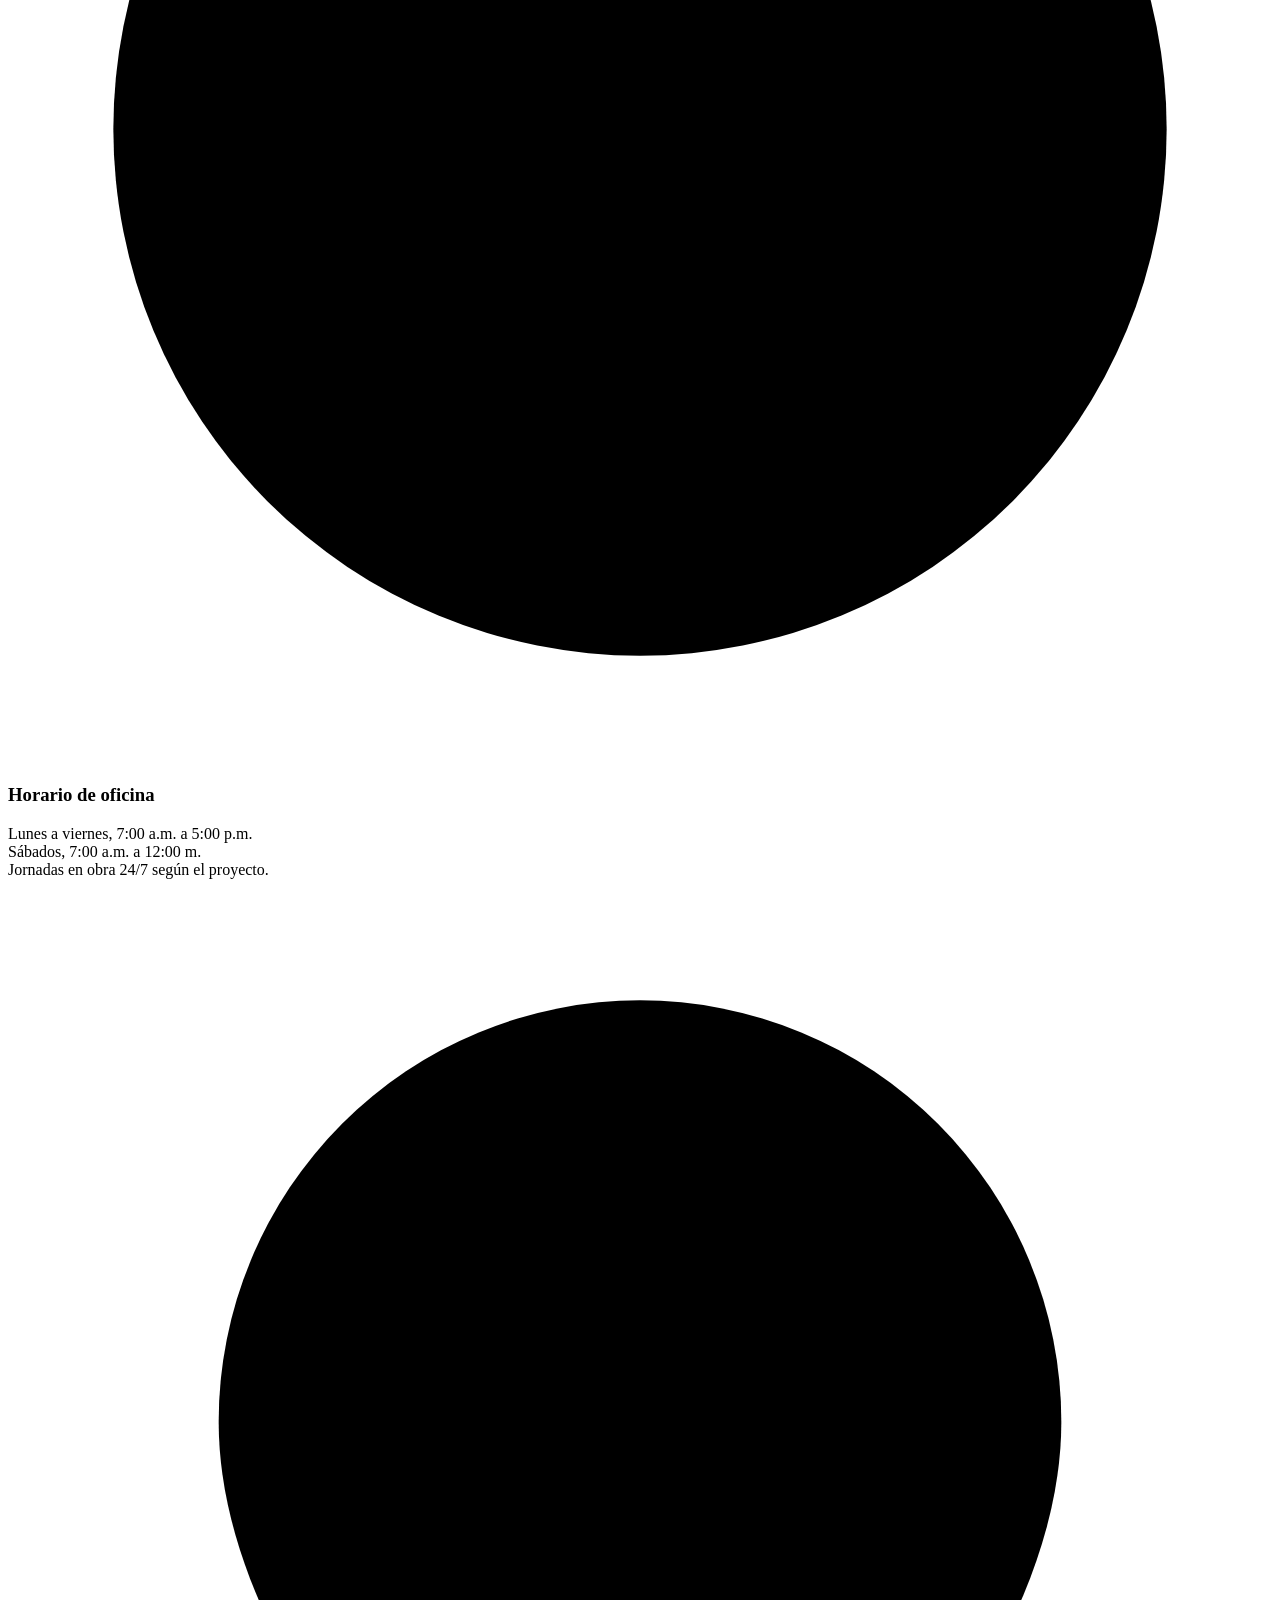
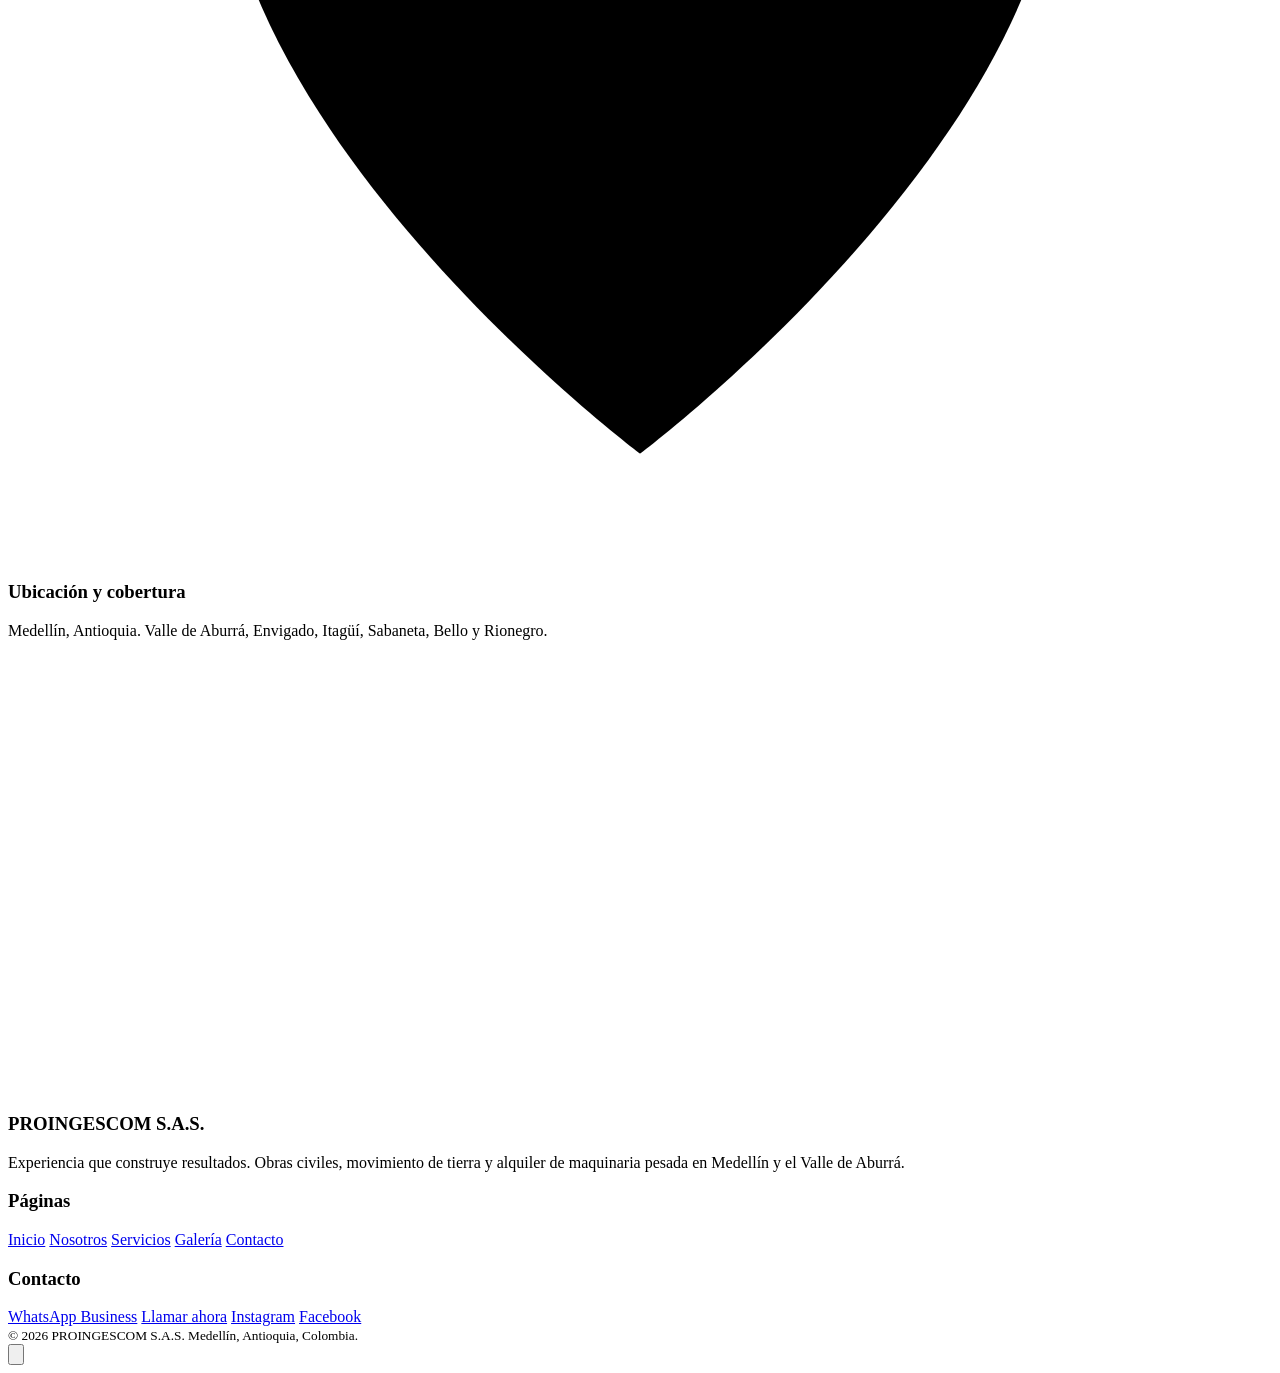
==== commit 2db13f2b: "corrección css" ====
--- a/contacto.html
+++ b/contacto.html
@@ -17,7 +17,7 @@
 <header class="hdr">
 <div class="wrap">
 
-<a class="brand" href="index.html" aria-label="PROINGESCOM S.A.S. — Inicio"><img src="ASSETS/img/logo.jpeg" alt="" onerror="this.remove()"><span>PRO<b>INGESCOM</b> S.A.S.</span></a>
+<a class="brand" href="index.html" aria-label="PROINGESCOM S.A.S. — Inicio"><img src="assets/img/logo.jpeg" alt="" onerror="this.remove()"><span>PRO<b>INGESCOM</b> S.A.S.</span></a>
 
 <nav class="nav" id="nav" aria-label="Principal">
     <a href="index.html">Inicio</a>
